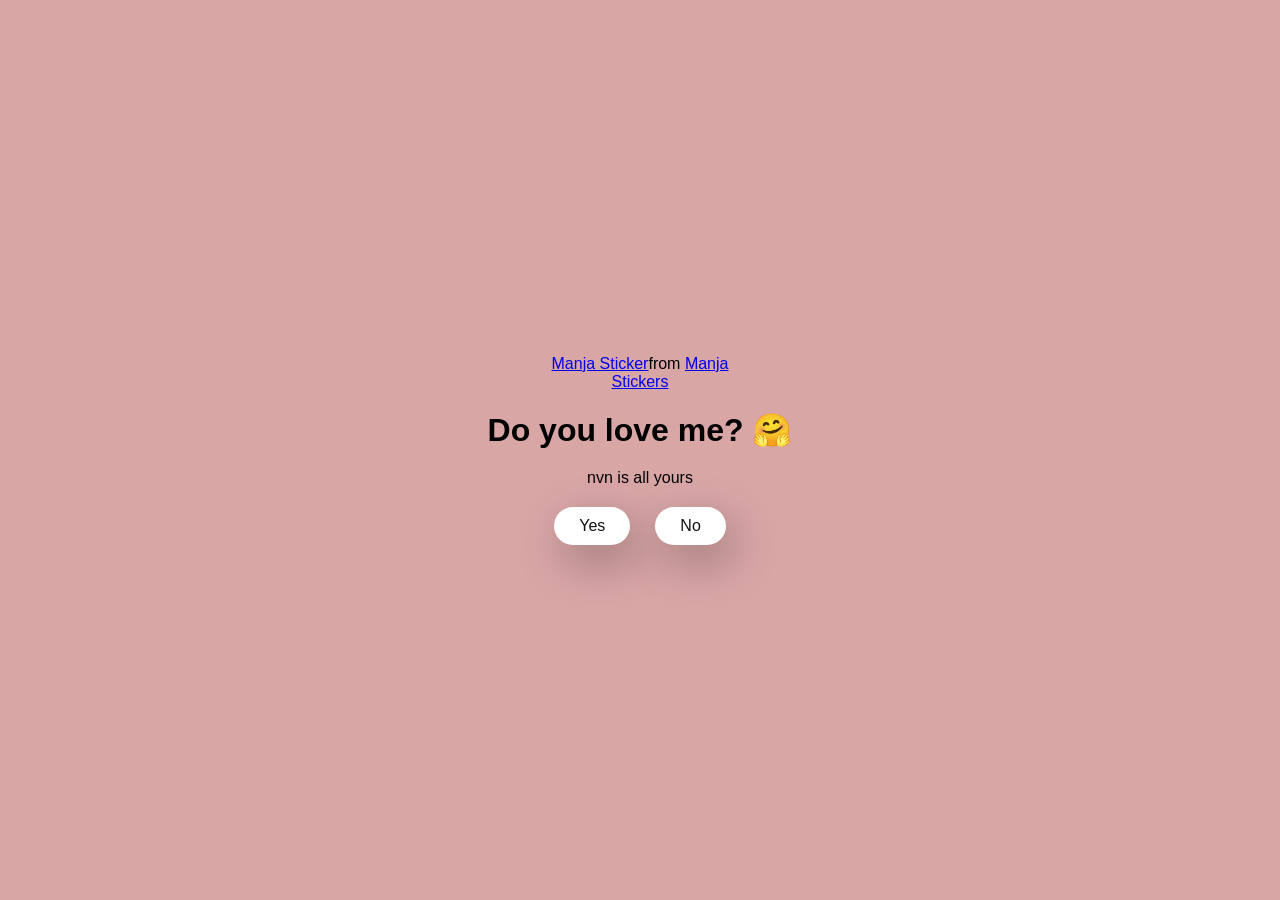
==== index.html @ ae8219f2 "Initial commit Created from https://vercel.com/new" ====
<!DOCTYPE html>
<html lang="en">

<head>
  <meta charset="UTF-8" />
  <meta name="viewport" content="width=device-width, initial-scale=1.0" />
  <title>Proposed Her</title>

  <link rel="stylesheet" href="./style.css" />
</head>

<body>
  <div class="container">
    <div class="tenor-gif-embed" data-postid="22885016" data-share-method="host" data-aspect-ratio="1.04918"
      data-width="100%">
      <a href="https://tenor.com/view/manja-gif-22885016">Manja Sticker</a>from
      <a href="https://tenor.com/search/manja-stickers">Manja Stickers</a>
    </div>
    
    <script type="text/javascript" async src="https://tenor.com/embed.js"></script>
    <h1>Do you love me? 🤗</h1>
    <p>nvn is all yours</p>

    <div class="btn">
      <a href="yes.html">Yes</a>
      <a href="no1.html">No</a>
    </div>
  </div>
</body>

</html>
---- style.css ----
* {
    margin: 0;
    padding: 0;
    box-sizing: border-box;
    font-family: sans-serif;
  }
  
  body {
    width: 100%;
    min-height: 100vh;
    display: flex;
    justify-content: center;
    align-items: center;
    background-color: #d9a6a6;
  }
  
  .container {
    display: flex;
    flex-direction: column;
    text-align: center;
    align-items: center;
    gap: 20px;
    max-width: 500px;
    margin: 20px;
  }
  
  .container .tenor-gif-embed {
    max-width: 200px;
  }
  
  .container .btn {
    display: flex;
    gap: 25px;
  }
  
  .btn a {
    text-decoration: none;
    color: #111;
    background: #fff;
    padding: 10px 25px;
    border-radius: 66px;
    box-shadow: 0.5rem 1rem 3rem hsl(0, 0%, 0%, 0.3);
  }
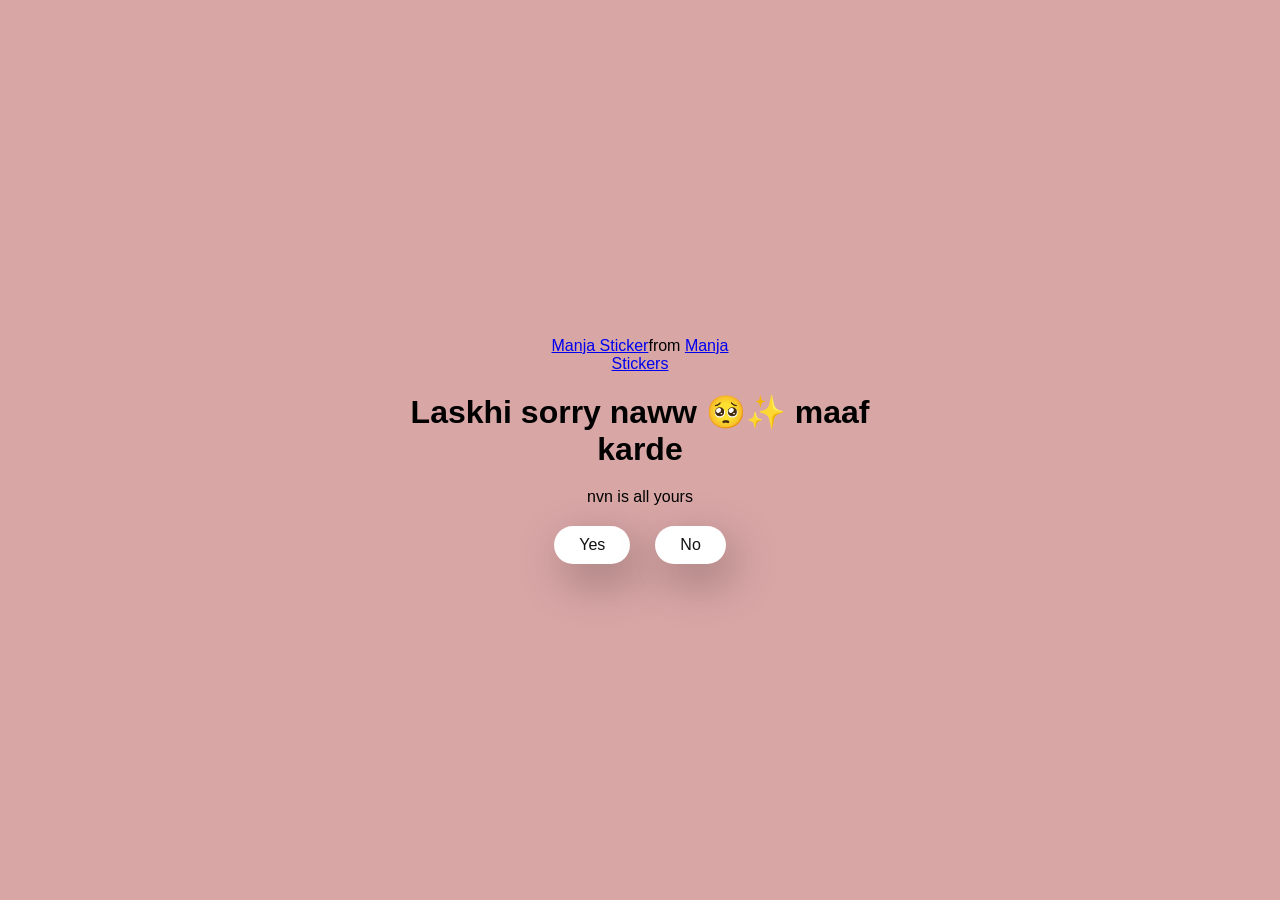
==== commit c8596e97: "Update title and heading text in index.html" ====
--- a/index.html
+++ b/index.html
@@ -4,7 +4,7 @@
 <head>
   <meta charset="UTF-8" />
   <meta name="viewport" content="width=device-width, initial-scale=1.0" />
-  <title>Proposed Her</title>
+  <title>Sorry 🥺 r</title>
 
   <link rel="stylesheet" href="./style.css" />
 </head>
@@ -13,12 +13,12 @@
   <div class="container">
     <div class="tenor-gif-embed" data-postid="22885016" data-share-method="host" data-aspect-ratio="1.04918"
       data-width="100%">
-      <a href="https://tenor.com/view/manja-gif-22885016">Manja Sticker</a>from
+      <a href="https://media.tenor.com/p_VEcmrBsLMAAAAj/manja.gif">Manja Sticker</a>from
       <a href="https://tenor.com/search/manja-stickers">Manja Stickers</a>
     </div>
     
     <script type="text/javascript" async src="https://tenor.com/embed.js"></script>
-    <h1>Do you love me? 🤗</h1>
+    <h1>Laskhi sorry naww 🥺✨ maaf karde </h1>
     <p>nvn is all yours</p>
 
     <div class="btn">
@@ -28,4 +28,4 @@
   </div>
 </body>
 
-</html>+</html>
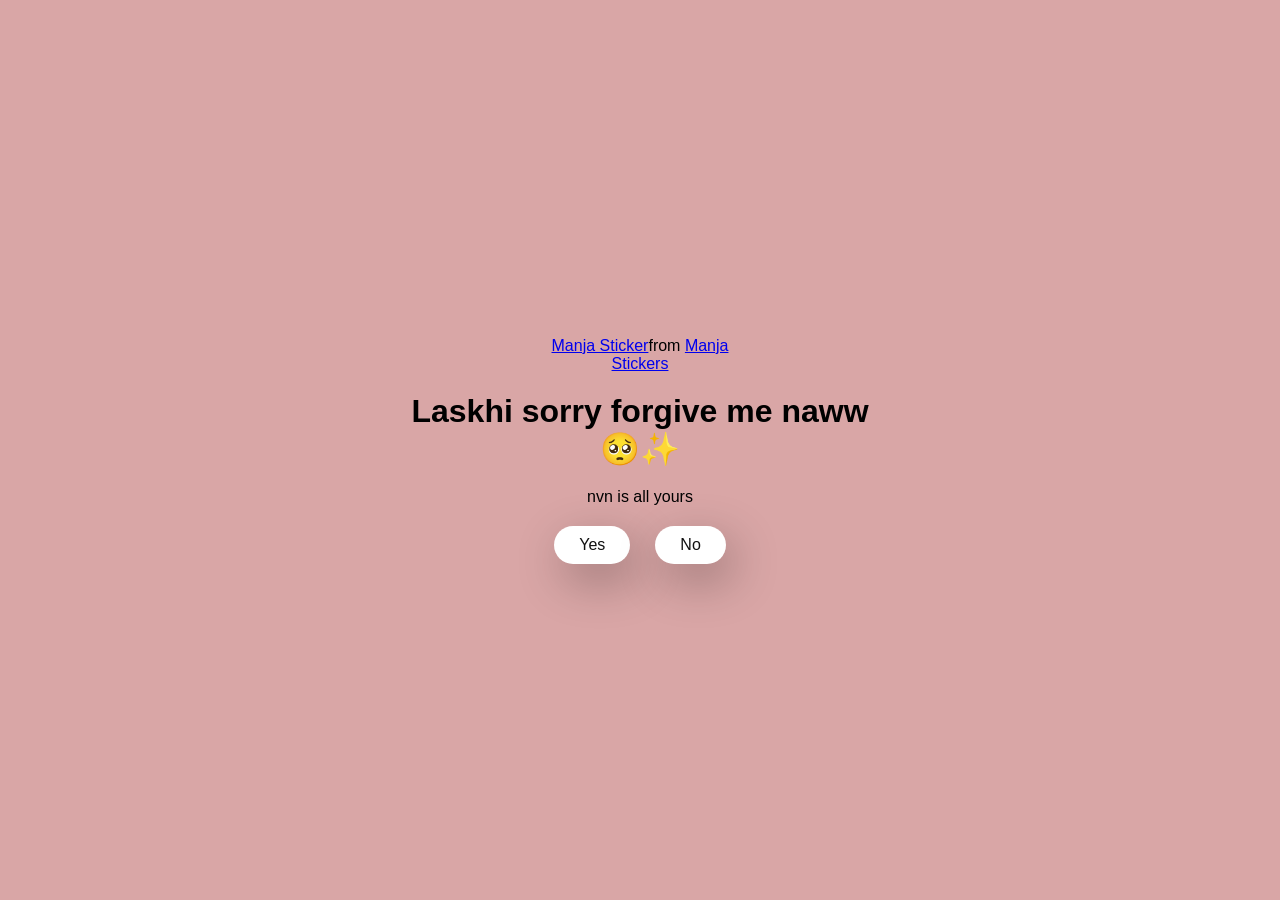
==== commit 7f37fd9b: "Update index.html" ====
--- a/index.html
+++ b/index.html
@@ -18,7 +18,7 @@
     </div>
     
     <script type="text/javascript" async src="https://tenor.com/embed.js"></script>
-    <h1>Laskhi sorry naww 🥺✨ maaf karde </h1>
+    <h1>Laskhi sorry forgive me naww 🥺✨</h1>
     <p>nvn is all yours</p>
 
     <div class="btn">
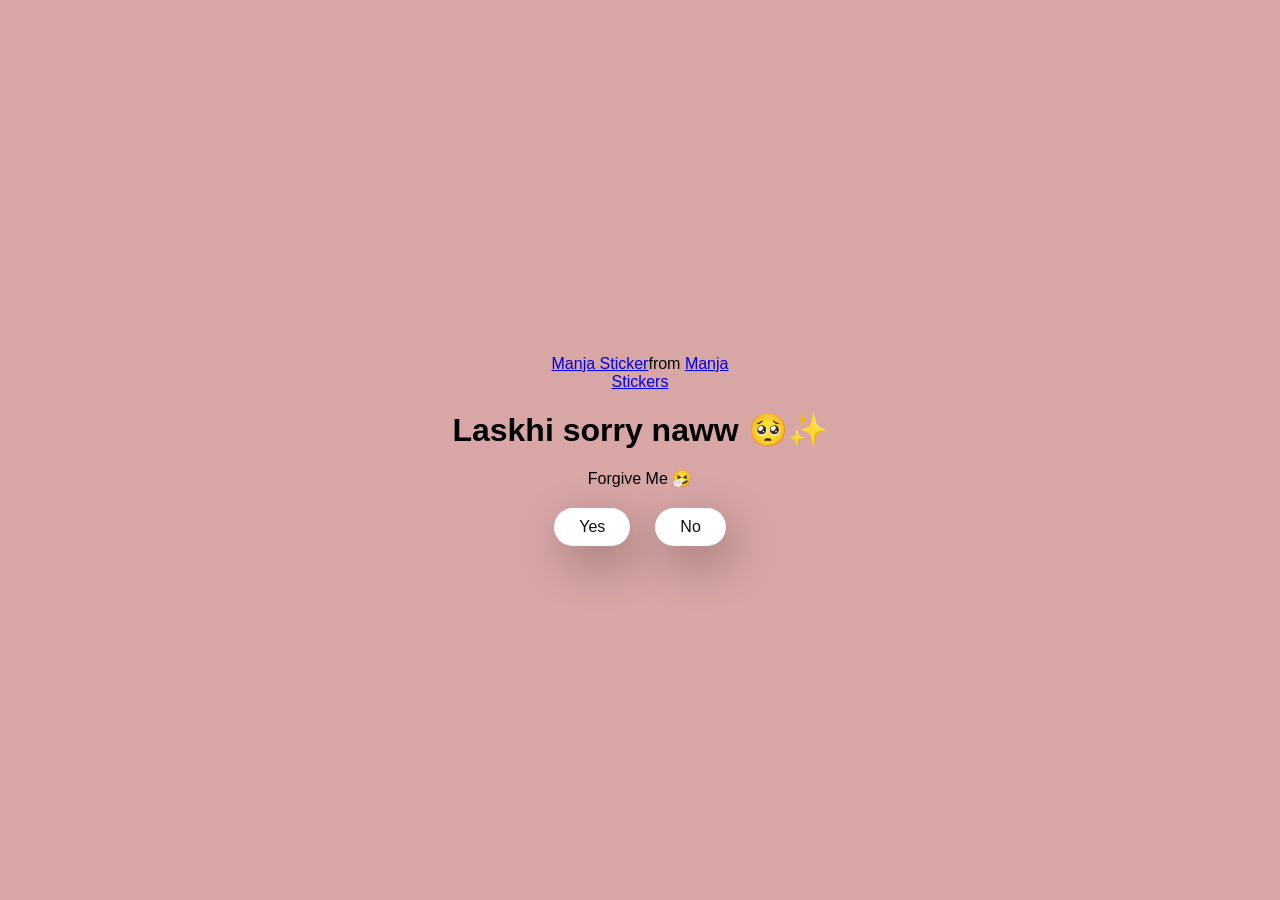
==== commit de4f5441: "Update header and paragraph text in index.html" ====
--- a/index.html
+++ b/index.html
@@ -18,8 +18,8 @@
     </div>
     
     <script type="text/javascript" async src="https://tenor.com/embed.js"></script>
-    <h1>Laskhi sorry forgive me naww 🥺✨</h1>
-    <p>nvn is all yours</p>
+    <h1>Laskhi sorry naww 🥺✨</h1>
+    <p>Forgive Me 🤧</p>
 
     <div class="btn">
       <a href="yes.html">Yes</a>
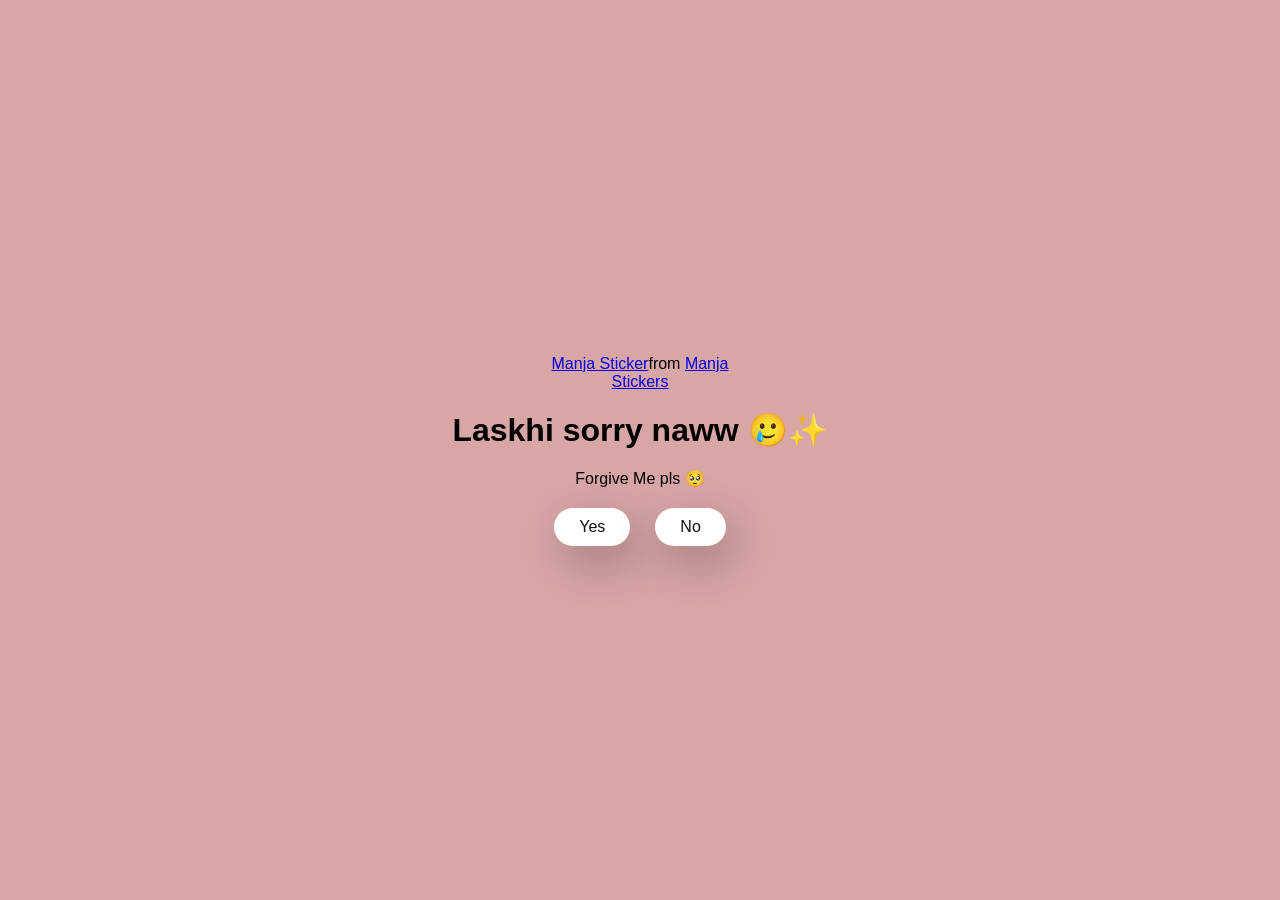
==== commit 58378f16: "Update text in index.html for clarity" ====
--- a/index.html
+++ b/index.html
@@ -18,8 +18,8 @@
     </div>
     
     <script type="text/javascript" async src="https://tenor.com/embed.js"></script>
-    <h1>Laskhi sorry naww 🥺✨</h1>
-    <p>Forgive Me 🤧</p>
+    <h1>Laskhi sorry naww 🥲✨</h1>
+    <p>Forgive Me pls 🥺</p>
 
     <div class="btn">
       <a href="yes.html">Yes</a>
